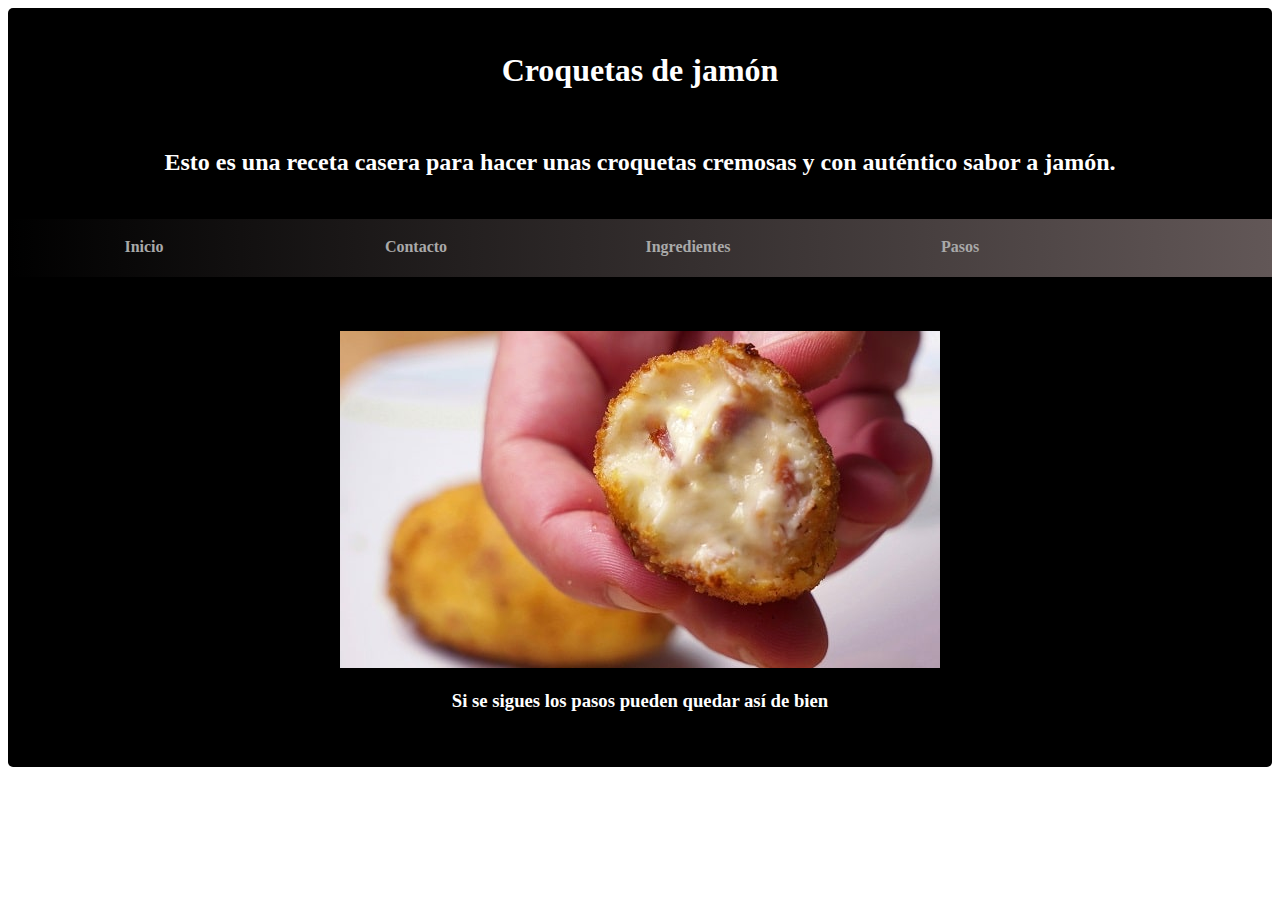
==== html/index.html @ f5d768dc "Subida" ====
<!-- Página principal: -->
    <!-- Título principal (h1) -->
    <!-- Imagen con la receta -->
    <!-- Enlaces a index, ingredientes, pasos y contacto -->

    <!DOCTYPE html>
    <html lang="en">
    <head>
        <link rel="stylesheet" href="../estilo_primera_web.css">
        <meta charset="UTF-8">
        <meta http-equiv="X-UA-Compatible" content="IE=edge">
        <meta name="viewport" content="width=device-width, initial-scale=1.0">
        <title>Inicio</title>
        
    </head>
    <body>
        <div class="cabecera">
           <br><h1>Croquetas de jamón</h1><br>
            <h2>Esto es una receta casera para hacer unas croquetas cremosas y con auténtico sabor a jamón.</h2><br>
        </div>

        <div class="topnav">
            <a href="./index.html">Inicio</a>
            <a href="./contacto.html">Contacto</a>
            <a href="./ingredientes.html">Ingredientes</a>  
            <a href="./pasos.html">Pasos</a>
        </div>

        <div class="fondo">
            <br><br><br>
            <img src="../img/Croquetas-de-jamon-miniatura.jpg" alt="Croquetas de jamón">
            <h3>Si se sigues los pasos pueden quedar así de bien</h3><br><br>
        </div>

    </body>
    </html>
---- estilo_primera_web.css ----
div.cabecera {
    background: black ;
    background-size: contain;
    color: white;
    border: 2px;
    border-radius: 5px 5px 0px 0px;
    padding: 5px;
    text-align: center;
    }

.topnav a {
    float: left;
    display: block;
    color: #f2f2f2;
    text-align: center;
    padding: 14px 56px;
    text-decoration: none;
    margin: 5px;
    font-weight: bold;
    width: 150px;
    height: 20px;
    transition: width 2s, height 2s;
}

.topnav {
    overflow: hidden;
    background: linear-gradient(to right, black, rgb(98, 87, 87));
    position: -webkit-sticky;
    position: sticky;
    top: 0;
}
.topnav a:hover {
    background-color: #ddd;
    color: black;       
}

div.fondo {
    background-color: black;
    border-radius: 0px 0px 5px 5px;
    margin: 0;
    color: white;
    text-align: center;
}

form {
    width: 100%;
    max-width: 600px;
    margin: 0 auto;
    display: flex;
    flex-direction: column;
    
    
    font-size: 18px;
    font-weight: bold;
  }

a:link,
a:visited {
	color: darkgrey;
	font-weight: bold;
}
a:hover {
	color: rgb(91, 53, 229);
}
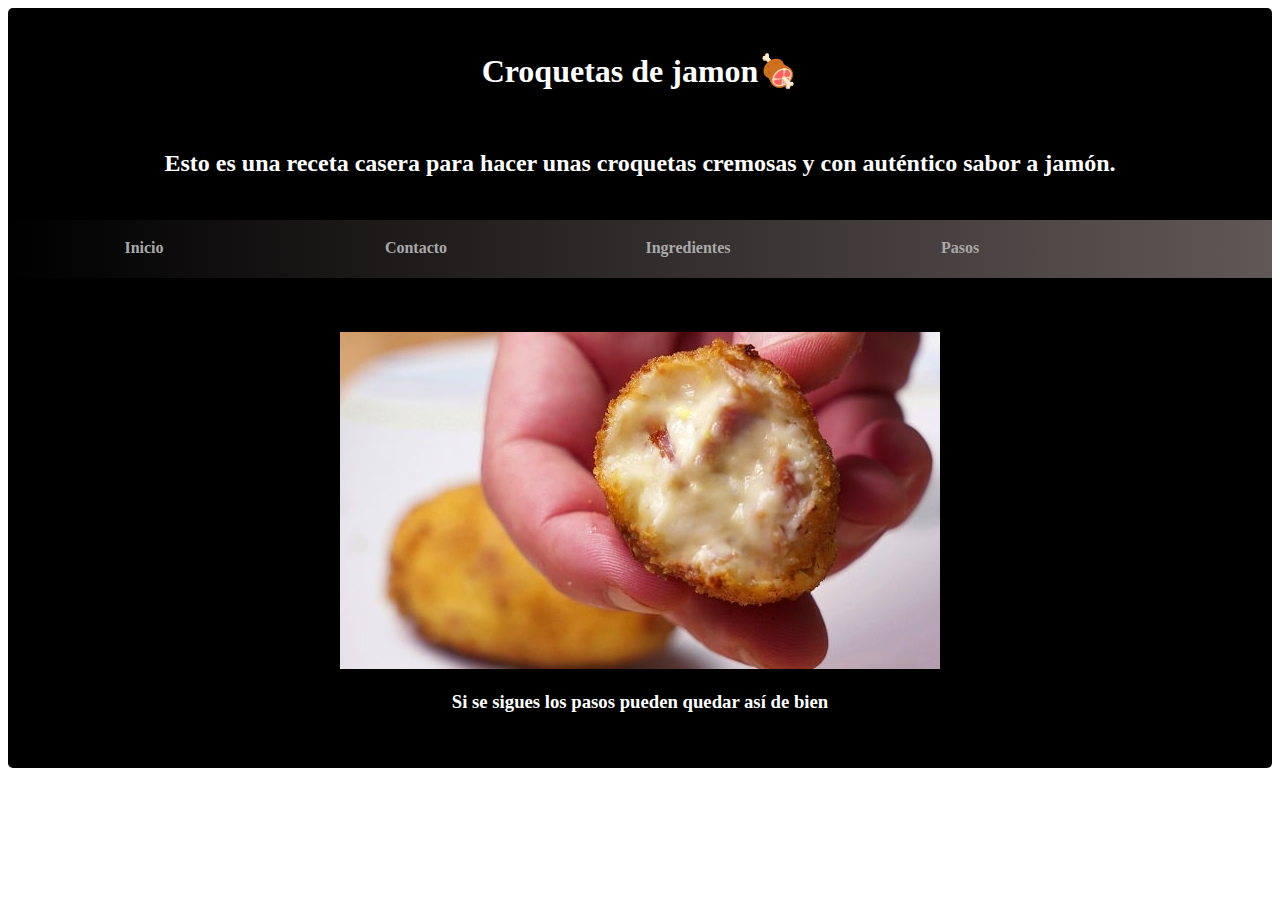
==== commit bd13e86a: "title" ====
--- a/html/index.html
+++ b/html/index.html
@@ -10,12 +10,12 @@
         <meta charset="UTF-8">
         <meta http-equiv="X-UA-Compatible" content="IE=edge">
         <meta name="viewport" content="width=device-width, initial-scale=1.0">
-        <title>Inicio</title>
+        <title>Receta Croquetas</title>
         
     </head>
     <body>
         <div class="cabecera">
-           <br><h1>Croquetas de jamón</h1><br>
+           <br><h1>Croquetas de jamon🍖</h1><br>
             <h2>Esto es una receta casera para hacer unas croquetas cremosas y con auténtico sabor a jamón.</h2><br>
         </div>
 
